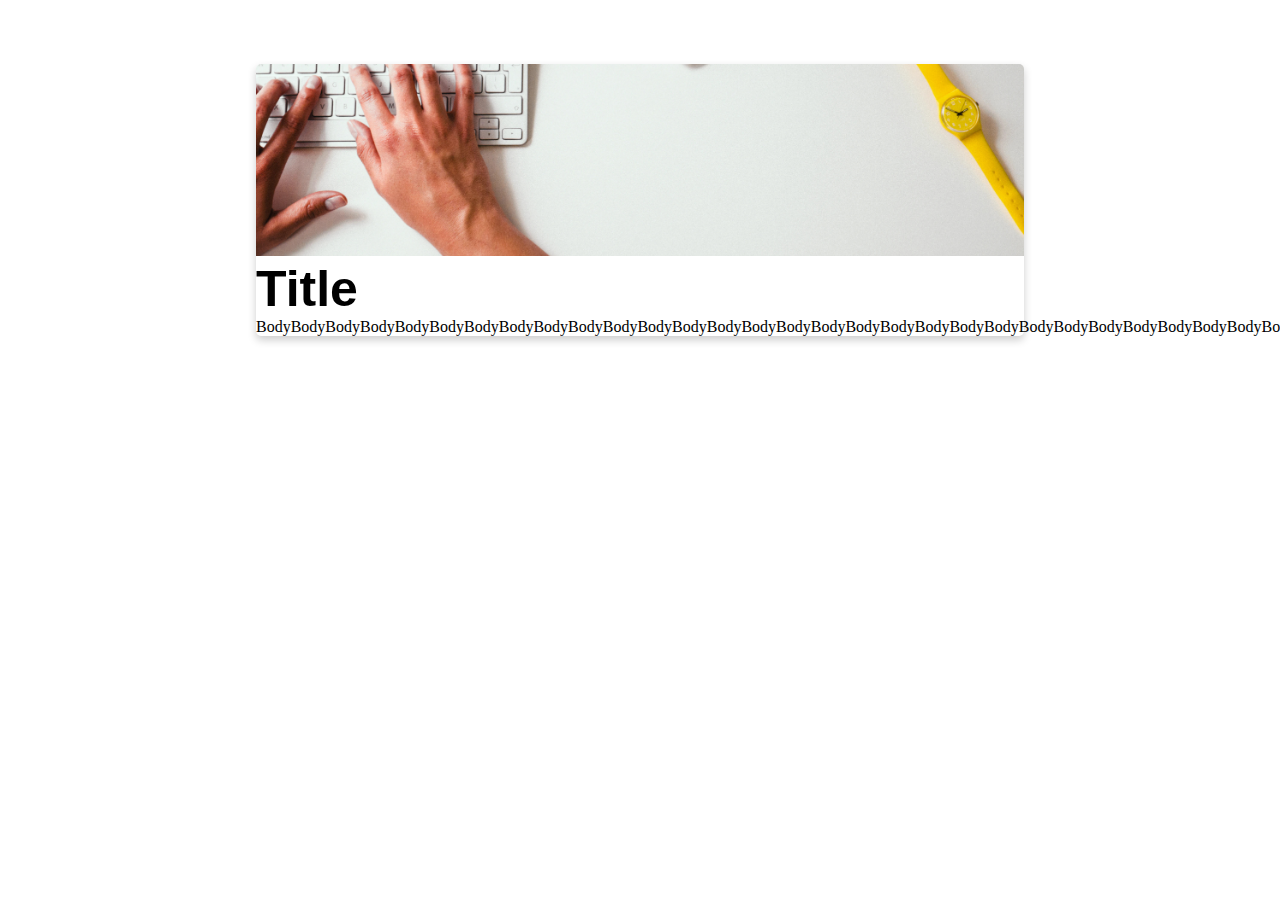
==== post.html @ c3676074 "Split css files, added post" ====
<!DOCTYPE html>
<head>
    <meta charset="UTF-8">
    <meta name="viewport" content="width-device-width, initial-scale=1.0">
    <title>This is so popular post</title>
    <link rel="stylesheet" href="style.css">
</head>
<body>
    <nav>
        <div class="card">
            <div class="post-internal">
                <img src="img/top.jpg" alt="">
                <h1><b>Title</b></h1>
                <p>BodyBodyBodyBodyBodyBodyBodyBodyBodyBodyBodyBodyBodyBodyBodyBodyBodyBodyBodyBodyBodyBodyBodyBodyBodyBodyBodyBodyBodyBodyBodyBodyBody</p>
            </div>
        </div>
    </nav>
</body>
</html>
---- style.css ----
@import "./articles.css";
@import "./inputs.css";
@import "./others.css";
@import "./post.css";
*{
    margin: 0;
    padding: 0;
    box-sizing: border-box;
}
body{
    font-family:Georgia, 'Times New Roman', Times, serif;
}
footer{
    margin-top: 3%;
    text-align: center;
    background-color: black;
    color: white;
    padding: 5px;
}
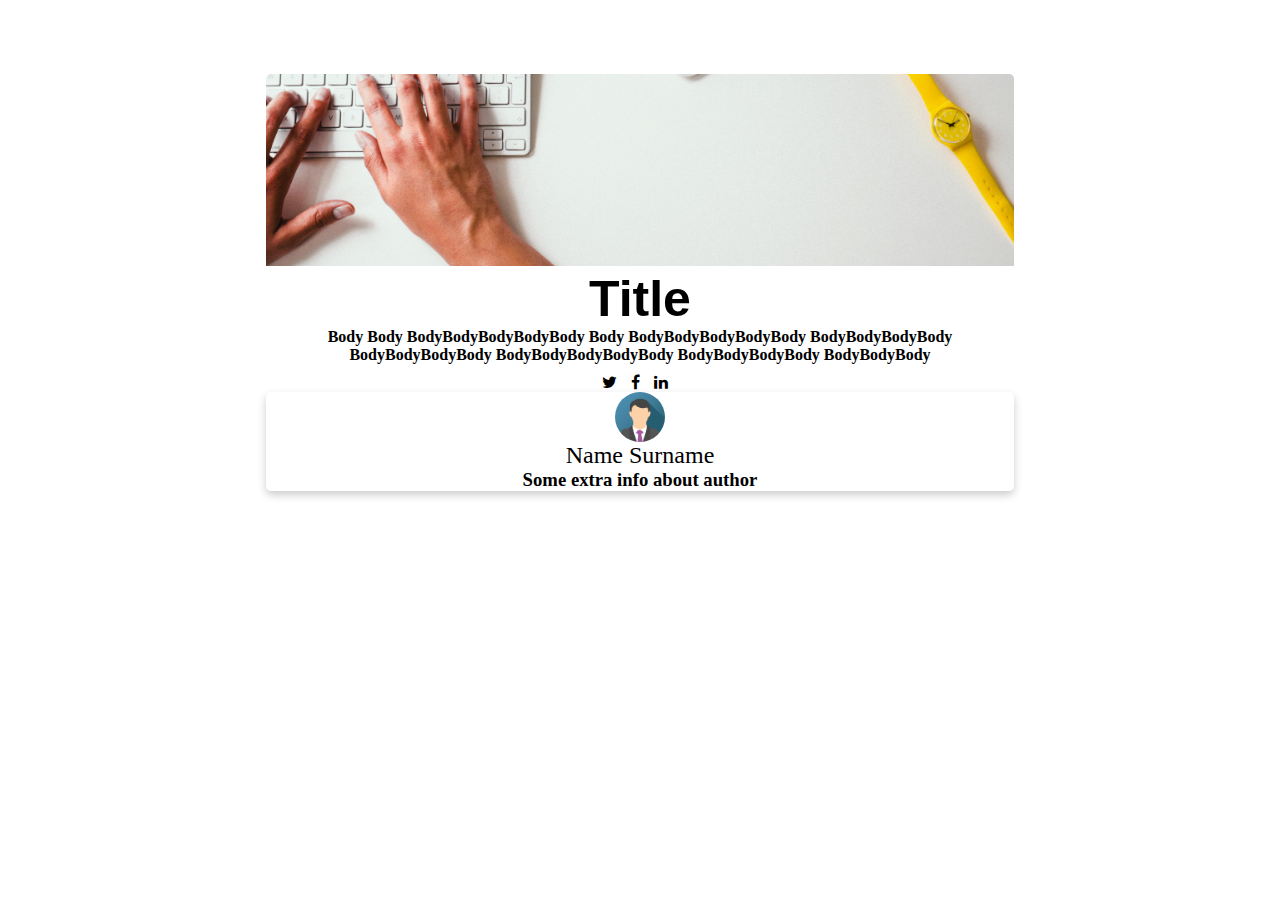
==== commit 210fd811: "Fixed solution for blog" ====
--- a/post.html
+++ b/post.html
@@ -4,14 +4,23 @@
     <meta name="viewport" content="width-device-width, initial-scale=1.0">
     <title>This is so popular post</title>
     <link rel="stylesheet" href="style.css">
+    <link rel="stylesheet" href="https://cdnjs.cloudflare.com/ajax/libs/font-awesome/4.7.0/css/font-awesome.min.css">
 </head>
 <body>
-    <nav>
-        <div class="card">
-            <div class="post-internal">
-                <img src="img/top.jpg" alt="">
-                <h1><b>Title</b></h1>
-                <p>BodyBodyBodyBodyBodyBodyBodyBodyBodyBodyBodyBodyBodyBodyBodyBodyBodyBodyBodyBodyBodyBodyBodyBodyBodyBodyBodyBodyBodyBodyBodyBodyBody</p>
+    <nav class="wrapper">
+        <div class="post-internal">
+            <img src="img/top.jpg" alt="">
+            <h1><b>Title</b></h1>
+            <p>Body Body BodyBodyBodyBodyBody Body BodyBodyBodyBodyBody BodyBodyBodyBody BodyBodyBodyBody BodyBodyBodyBodyBody BodyBodyBodyBody BodyBodyBody</p>
+            <div class="accounts">
+                <i class="fa fa-twitter"></i>
+                <i class="fa fa-facebook"></i>
+                <i class="fa fa-linkedin"></i>
+            <div class="card">
+                <img class="avatar" src="img/img_avatar.png" alt="">
+                <h2><b>Name Surname</b></h2>
+                <h3>Some extra info about author</h3>
+            </div>
             </div>
         </div>
     </nav>
--- a/style.css
+++ b/style.css
@@ -2,6 +2,7 @@
 @import "./inputs.css";
 @import "./others.css";
 @import "./post.css";
+@import "./flexboxes.css";
 *{
     margin: 0;
     padding: 0;
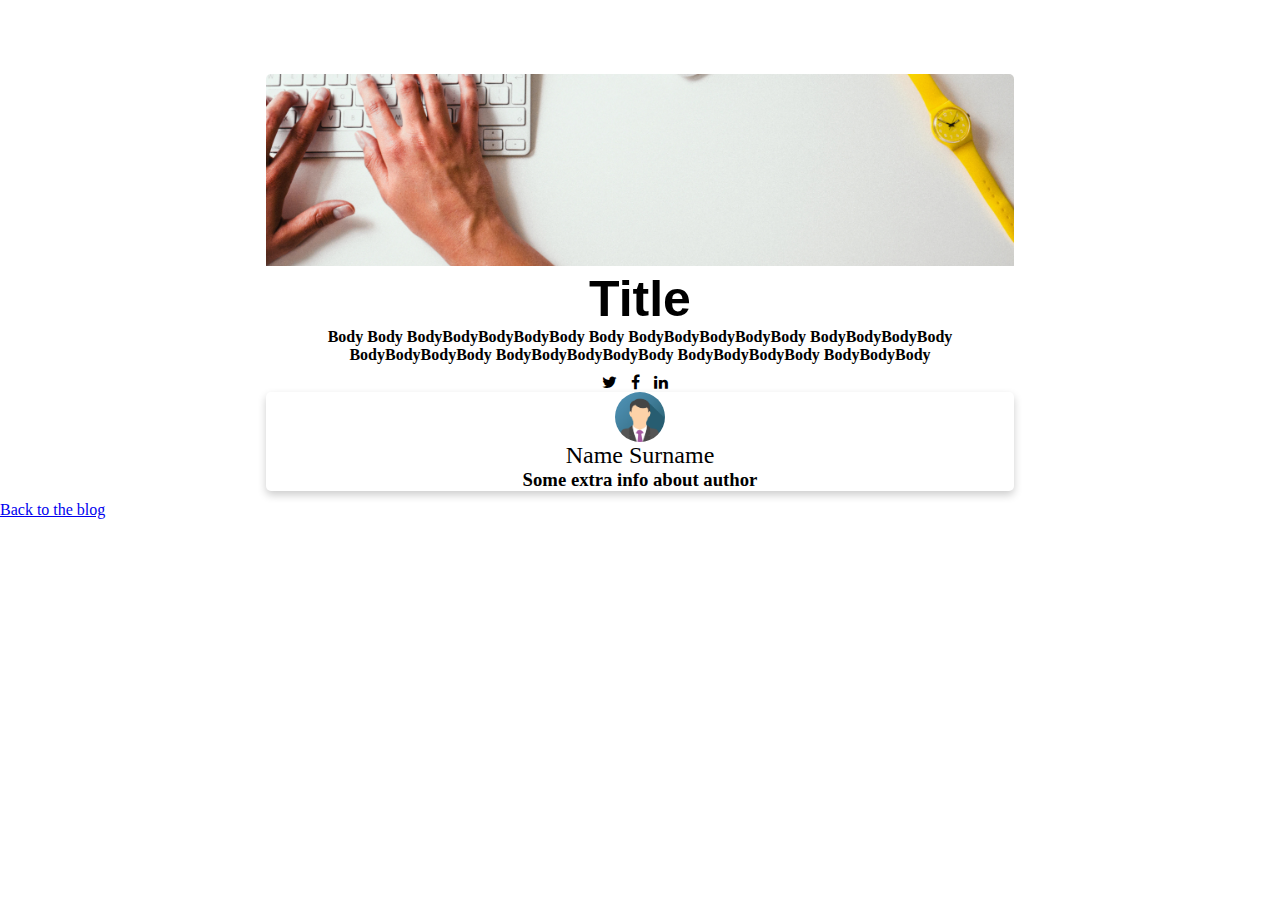
==== commit 83d3580b: "project folder structure cleanup" ====
--- a/post.html
+++ b/post.html
@@ -3,7 +3,7 @@
     <meta charset="UTF-8">
     <meta name="viewport" content="width-device-width, initial-scale=1.0">
     <title>This is so popular post</title>
-    <link rel="stylesheet" href="style.css">
+    <link rel="stylesheet" href="css/style.css">
     <link rel="stylesheet" href="https://cdnjs.cloudflare.com/ajax/libs/font-awesome/4.7.0/css/font-awesome.min.css">
 </head>
 <body>
@@ -24,5 +24,6 @@
             </div>
         </div>
     </nav>
+    <p class=""><a href="index.html">Back to the blog</a></p>
 </body>
 </html>--- a/css/style.css
+++ b/css/style.css
@@ -0,0 +1,20 @@
+@import "./articles.css";
+@import "./inputs.css";
+@import "./others.css";
+@import "./post.css";
+@import "./flexboxes.css";
+*{
+    margin: 0;
+    padding: 0;
+    box-sizing: border-box;
+}
+body{
+    font-family:Georgia, 'Times New Roman', Times, serif;
+}
+footer{
+    margin-top: 3%;
+    text-align: center;
+    background-color: black;
+    color: white;
+    padding: 5px;
+}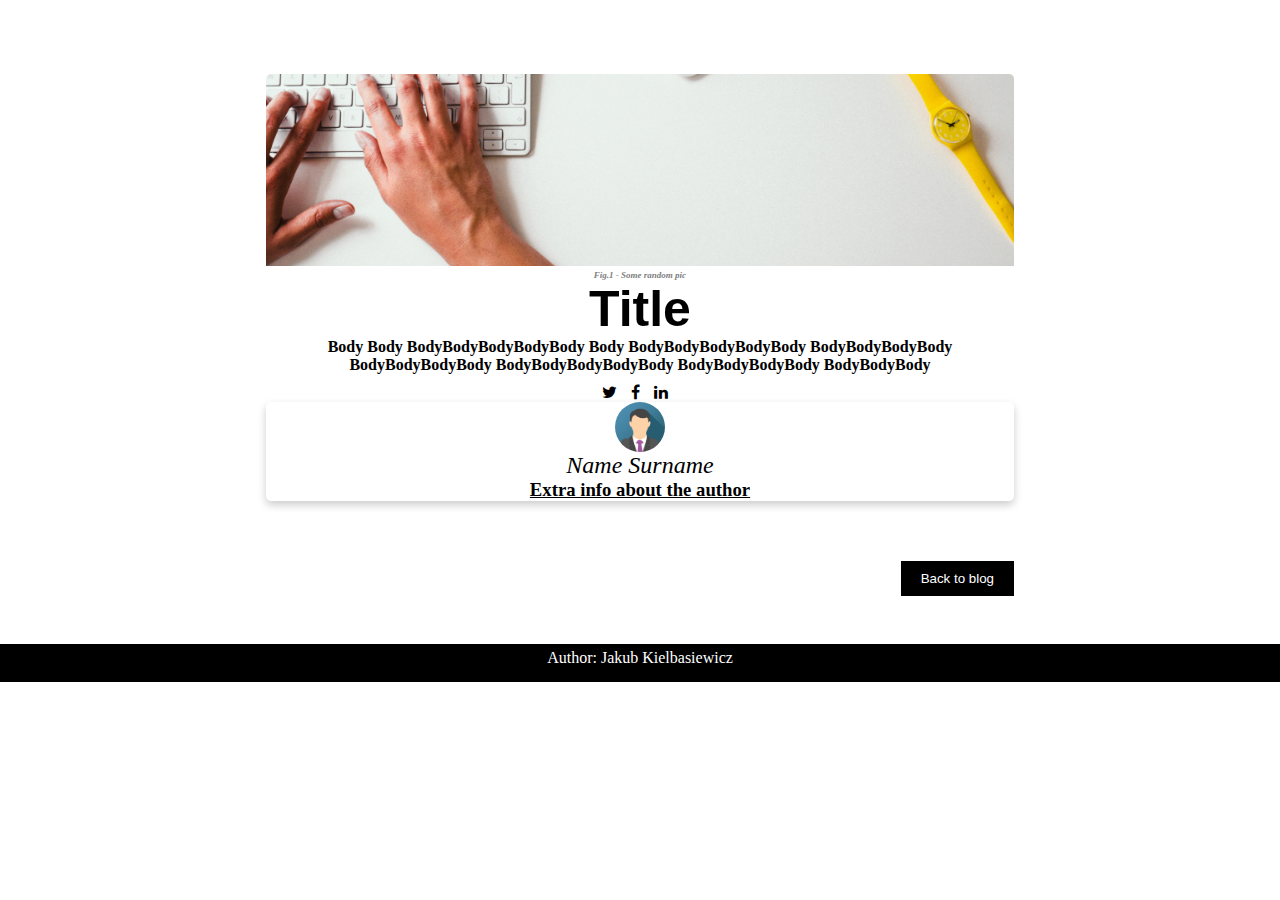
==== commit 369eb05c: "Updated footer, links and fixed minor issues" ====
--- a/post.html
+++ b/post.html
@@ -9,7 +9,10 @@
 <body>
     <nav class="wrapper">
         <div class="post-internal">
-            <img src="img/top.jpg" alt="">
+            <figure>
+                <img src="img/top.jpg" alt="">
+                <figcaption>Fig.1 - Some random pic</figcaption>
+            </figure>
             <h1><b>Title</b></h1>
             <p>Body Body BodyBodyBodyBodyBody Body BodyBodyBodyBodyBody BodyBodyBodyBody BodyBodyBodyBody BodyBodyBodyBodyBody BodyBodyBodyBody BodyBodyBody</p>
             <div class="accounts">
@@ -18,12 +21,15 @@
                 <i class="fa fa-linkedin"></i>
             <div class="card">
                 <img class="avatar" src="img/img_avatar.png" alt="">
-                <h2><b>Name Surname</b></h2>
-                <h3>Some extra info about author</h3>
+                <h2><b><em>Name Surname</em></b></h2>
+                <h3><u>Extra info about the author</u></h3>
             </div>
             </div>
         </div>
+        <a href="index.html"><button class="btn read-more-btn">Back to blog</button></a>
     </nav>
-    <p class=""><a href="index.html">Back to the blog</a></p>
+    <footer>
+        <p>Author: Jakub Kielbasiewicz<br>
+    </footer>
 </body>
 </html>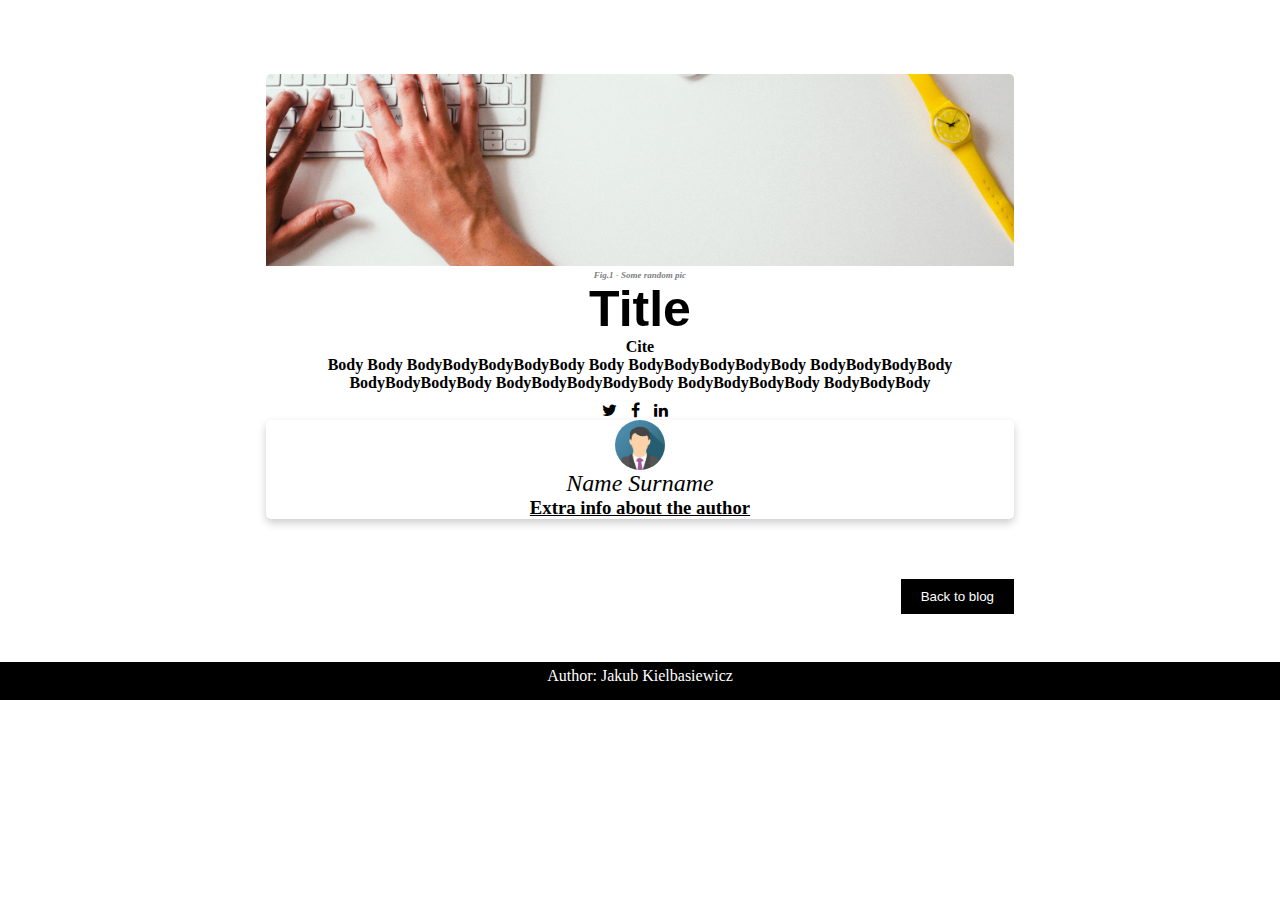
==== commit cf78c63c: "Fixed responsiveness" ====
--- a/post.html
+++ b/post.html
@@ -14,6 +14,7 @@
                 <figcaption>Fig.1 - Some random pic</figcaption>
             </figure>
             <h1><b>Title</b></h1>
+            <blockquote cite="index.html">Cite</blockquote>
             <p>Body Body BodyBodyBodyBodyBody Body BodyBodyBodyBodyBody BodyBodyBodyBody BodyBodyBodyBody BodyBodyBodyBodyBody BodyBodyBodyBody BodyBodyBody</p>
             <div class="accounts">
                 <i class="fa fa-twitter"></i>
--- a/css/style.css
+++ b/css/style.css
@@ -17,4 +17,11 @@
     background-color: black;
     color: white;
     padding: 5px;
+}
+@media screen and (max-width: 1000px) {
+    .content-container {
+      width: 100%;
+      display: block;
+      margin-bottom: 20px;
+    }
 }